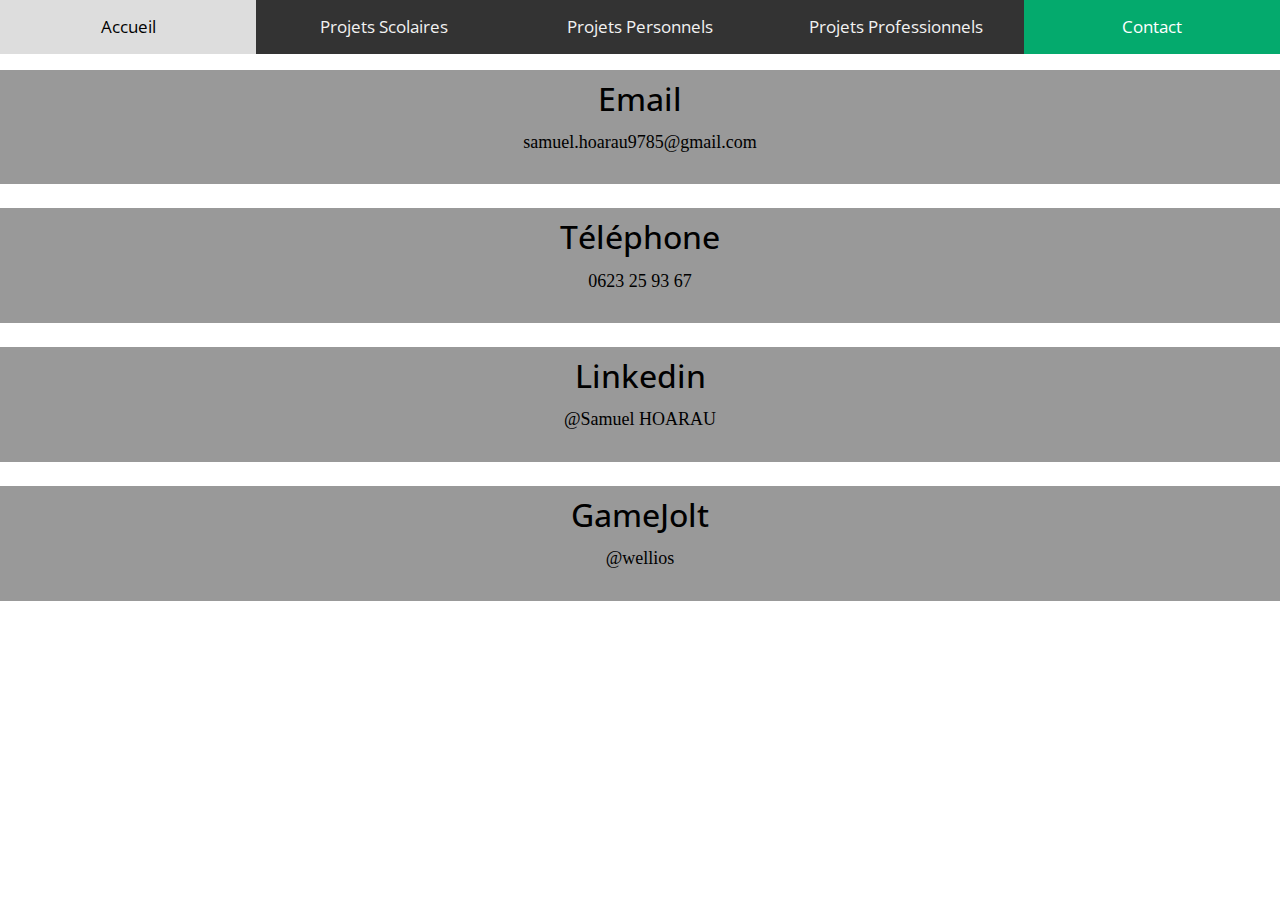
==== contact.html @ 0208bb92 "WebSite Ready" ====
<!DOCTYPE html>
<html lang="en">
  <head>
    <meta charset="UTF-8" />
    <meta name="viewport" content="width=device-width, initial-scale=1.0" />
    <meta http-equiv="X-UA-Compatible" content="ie=edge" />
    <link rel="stylesheet" href="https://fonts.googleapis.com/css?family=Open+Sans:400,600" />
    <link rel="stylesheet" href="css/all.min.css" />
    <link rel="stylesheet" href="css/bootstrap.min.css" />
    <link rel="stylesheet" href="css/templatemo-style.css" />
	<link rel="stylesheet" href="css/my_css.css" />
    <title>Contact</title>
    
<!--
Mini Profile Template
https://templatemo.com/tm-530-mini-profile
-->
  </head>
  <body>
	<div class="topnav">
	  <a href="index.html">Accueil</a>
	  <a href="projet_scolaire.html">Projets Scolaires</a>
	  <a href="projet_personnel.html">Projets Personnels</a>
	  <a href="projet_professionnel.html">Projets Professionnels</a>
	  <a class="active" href="contact.html">Contact</a>
	</div>
	
	<div class="row-project">
		<div class="content">
		  <h2>Email</h2>
		  <p>samuel.hoarau9785@gmail.com</p>
		</div>
	</div>
	<div class="row-project">
		<div class="content">
		  <h2>Téléphone</h2>
		  <p>0623 25 93 67</p>
		</div>
	</div>
	<div class="row-project">
		<div class="content">
		  <a href="https://www.linkedin.com/in/samuel-hoarau-b148a11b6/">
		    <h2>Linkedin</h2>
		    <p>@Samuel HOARAU</p>
		  </a>
		</div>
	</div>
	<div class="row-project">
		<div class="content">
		  <a href="https://gamejolt.com/@wellios">
		    <h2>GameJolt</h2>
		    <p>@wellios</p>
		  </a>
		</div>
	</div>
  </body>
</html>
---- css/all.min.css ----
.fa,.fab,.fal,.far,.fas{-moz-osx-font-smoothing:grayscale;-webkit-font-smoothing:antialiased;display:inline-block;font-style:normal;font-variant:normal;text-rendering:auto;line-height:1}.fa-lg{font-size:1.33333em;line-height:.75em;vertical-align:-.0667em}.fa-xs{font-size:.75em}.fa-sm{font-size:.875em}.fa-1x{font-size:1em}.fa-2x{font-size:2em}.fa-3x{font-size:3em}.fa-4x{font-size:4em}.fa-5x{font-size:5em}.fa-6x{font-size:6em}.fa-7x{font-size:7em}.fa-8x{font-size:8em}.fa-9x{font-size:9em}.fa-10x{font-size:10em}.fa-fw{text-align:center;width:1.25em}.fa-ul{list-style-type:none;margin-left:2.5em;padding-left:0}.fa-ul>li{position:relative}.fa-li{left:-2em;position:absolute;text-align:center;width:2em;line-height:inherit}.fa-border{border:.08em solid #eee;border-radius:.1em;padding:.2em .25em .15em}.fa-pull-left{float:left}.fa-pull-right{float:right}.fa.fa-pull-left,.fab.fa-pull-left,.fal.fa-pull-left,.far.fa-pull-left,.fas.fa-pull-left{margin-right:.3em}.fa.fa-pull-right,.fab.fa-pull-right,.fal.fa-pull-right,.far.fa-pull-right,.fas.fa-pull-right{margin-left:.3em}.fa-spin{animation:fa-spin 2s infinite linear}.fa-pulse{animation:fa-spin 1s infinite steps(8)}@keyframes fa-spin{0%{transform:rotate(0deg)}to{transform:rotate(1turn)}}.fa-rotate-90{-ms-filter:"progid:DXImageTransform.Microsoft.BasicImage(rotation=1)";transform:rotate(90deg)}.fa-rotate-180{-ms-filter:"progid:DXImageTransform.Microsoft.BasicImage(rotation=2)";transform:rotate(180deg)}.fa-rotate-270{-ms-filter:"progid:DXImageTransform.Microsoft.BasicImage(rotation=3)";transform:rotate(270deg)}.fa-flip-horizontal{-ms-filter:"progid:DXImageTransform.Microsoft.BasicImage(rotation=0, mirror=1)";transform:scaleX(-1)}.fa-flip-vertical{transform:scaleY(-1)}.fa-flip-both,.fa-flip-horizontal.fa-flip-vertical,.fa-flip-vertical{-ms-filter:"progid:DXImageTransform.Microsoft.BasicImage(rotation=2, mirror=1)"}.fa-flip-both,.fa-flip-horizontal.fa-flip-vertical{transform:scale(-1)}:root .fa-flip-both,:root .fa-flip-horizontal,:root .fa-flip-vertical,:root .fa-rotate-90,:root .fa-rotate-180,:root .fa-rotate-270{filter:none}.fa-stack{display:inline-block;height:2em;line-height:2em;position:relative;vertical-align:middle;width:2.5em}.fa-stack-1x,.fa-stack-2x{left:0;position:absolute;text-align:center;width:100%}.fa-stack-1x{line-height:inherit}.fa-stack-2x{font-size:2em}.fa-inverse{color:#fff}.fa-500px:before{content:"\f26e"}.fa-accessible-icon:before{content:"\f368"}.fa-accusoft:before{content:"\f369"}.fa-acquisitions-incorporated:before{content:"\f6af"}.fa-ad:before{content:"\f641"}.fa-address-book:before{content:"\f2b9"}.fa-address-card:before{content: "\f2bb";}.fa-adjust:before{content:"\f042"}.fa-adn:before{content:"\f170"}.fa-adobe:before{content:"\f778"}.fa-adversal:before{content:"\f36a"}.fa-affiliatetheme:before{content:"\f36b"}.fa-air-freshener:before{content:"\f5d0"}.fa-algolia:before{content:"\f36c"}.fa-align-center:before{content:"\f037"}.fa-align-justify:before{content:"\f039"}.fa-align-left:before{content:"\f036"}.fa-align-right:before{content:"\f038"}.fa-alipay:before{content:"\f642"}.fa-allergies:before{content:"\f461"}.fa-amazon:before{content:"\f270"}.fa-amazon-pay:before{content:"\f42c"}.fa-ambulance:before{content:"\f0f9"}.fa-american-sign-language-interpreting:before{content:"\f2a3"}.fa-amilia:before{content:"\f36d"}.fa-anchor:before{content:"\f13d"}.fa-android:before{content:"\f17b"}.fa-angellist:before{content:"\f209"}.fa-angle-double-down:before{content:"\f103"}.fa-angle-double-left:before{content:"\f100"}.fa-angle-double-right:before{content:"\f101"}.fa-angle-double-up:before{content:"\f102"}.fa-angle-down:before{content:"\f107"}.fa-angle-left:before{content:"\f104"}.fa-angle-right:before{content:"\f105"}.fa-angle-up:before{content:"\f106"}.fa-angry:before{content:"\f556"}.fa-angrycreative:before{content:"\f36e"}.fa-angular:before{content:"\f420"}.fa-ankh:before{content:"\f644"}.fa-app-store:before{content:"\f36f"}.fa-app-store-ios:before{content:"\f370"}.fa-apper:before{content:"\f371"}.fa-apple:before{content:"\f179"}.fa-apple-alt:before{content:"\f5d1"}.fa-apple-pay:before{content:"\f415"}.fa-archive:before{content:"\f187"}.fa-archway:before{content:"\f557"}.fa-arrow-alt-circle-down:before{content:"\f358"}.fa-arrow-alt-circle-left:before{content:"\f359"}.fa-arrow-alt-circle-right:before{content:"\f35a"}.fa-arrow-alt-circle-up:before{content:"\f35b"}.fa-arrow-circle-down:before{content:"\f0ab"}.fa-arrow-circle-left:before{content:"\f0a8"}.fa-arrow-circle-right:before{content:"\f0a9"}.fa-arrow-circle-up:before{content:"\f0aa"}.fa-arrow-down:before{content:"\f063"}.fa-arrow-left:before{content:"\f060"}.fa-arrow-right:before{content:"\f061"}.fa-arrow-up:before{content:"\f062"}.fa-arrows-alt:before{content:"\f0b2"}.fa-arrows-alt-h:before{content:"\f337"}.fa-arrows-alt-v:before{content:"\f338"}.fa-artstation:before{content:"\f77a"}.fa-assistive-listening-systems:before{content:"\f2a2"}.fa-asterisk:before{content:"\f069"}.fa-asymmetrik:before{content:"\f372"}.fa-at:before{content:"\f1fa"}.fa-atlas:before{content:"\f558"}.fa-atlassian:before{content:"\f77b"}.fa-atom:before{content:"\f5d2"}.fa-audible:before{content:"\f373"}.fa-audio-description:before{content:"\f29e"}.fa-autoprefixer:before{content:"\f41c"}.fa-avianex:before{content:"\f374"}.fa-aviato:before{content:"\f421"}.fa-award:before{content:"\f559"}.fa-aws:before{content:"\f375"}.fa-baby:before{content:"\f77c"}.fa-baby-carriage:before{content:"\f77d"}.fa-backspace:before{content:"\f55a"}.fa-backward:before{content:"\f04a"}.fa-bacon:before{content:"\f7e5"}.fa-balance-scale:before{content:"\f24e"}.fa-ban:before{content:"\f05e"}.fa-band-aid:before{content:"\f462"}.fa-bandcamp:before{content:"\f2d5"}.fa-barcode:before{content:"\f02a"}.fa-bars:before{content:"\f0c9"}.fa-baseball-ball:before{content:"\f433"}.fa-basketball-ball:before{content:"\f434"}.fa-bath:before{content:"\f2cd"}.fa-battery-empty:before{content:"\f244"}.fa-battery-full:before{content:"\f240"}.fa-battery-half:before{content:"\f242"}.fa-battery-quarter:before{content:"\f243"}.fa-battery-three-quarters:before{content:"\f241"}.fa-bed:before{content:"\f236"}.fa-beer:before{content:"\f0fc"}.fa-behance:before{content:"\f1b4"}.fa-behance-square:before{content:"\f1b5"}.fa-bell:before{content:"\f0f3"}.fa-bell-slash:before{content:"\f1f6"}.fa-bezier-curve:before{content:"\f55b"}.fa-bible:before{content:"\f647"}.fa-bicycle:before{content:"\f206"}.fa-bimobject:before{content:"\f378"}.fa-binoculars:before{content:"\f1e5"}.fa-biohazard:before{content:"\f780"}.fa-birthday-cake:before{content:"\f1fd"}.fa-bitbucket:before{content:"\f171"}.fa-bitcoin:before{content:"\f379"}.fa-bity:before{content:"\f37a"}.fa-black-tie:before{content:"\f27e"}.fa-blackberry:before{content:"\f37b"}.fa-blender:before{content:"\f517"}.fa-blender-phone:before{content:"\f6b6"}.fa-blind:before{content:"\f29d"}.fa-blog:before{content:"\f781"}.fa-blogger:before{content:"\f37c"}.fa-blogger-b:before{content:"\f37d"}.fa-bluetooth:before{content:"\f293"}.fa-bluetooth-b:before{content:"\f294"}.fa-bold:before{content:"\f032"}.fa-bolt:before{content:"\f0e7"}.fa-bomb:before{content:"\f1e2"}.fa-bone:before{content:"\f5d7"}.fa-bong:before{content:"\f55c"}.fa-book:before{content:"\f02d"}.fa-book-dead:before{content:"\f6b7"}.fa-book-medical:before{content:"\f7e6"}.fa-book-open:before{content:"\f518"}.fa-book-reader:before{content:"\f5da"}.fa-bookmark:before{content:"\f02e"}.fa-bowling-ball:before{content:"\f436"}.fa-box:before{content:"\f466"}.fa-box-open:before{content:"\f49e"}.fa-boxes:before{content:"\f468"}.fa-braille:before{content:"\f2a1"}.fa-brain:before{content:"\f5dc"}.fa-bread-slice:before{content:"\f7ec"}.fa-briefcase:before{content:"\f0b1"}.fa-briefcase-medical:before{content:"\f469"}.fa-broadcast-tower:before{content:"\f519"}.fa-broom:before{content:"\f51a"}.fa-brush:before{content:"\f55d"}.fa-btc:before{content:"\f15a"}.fa-bug:before{content:"\f188"}.fa-building:before{content:"\f1ad"}.fa-bullhorn:before{content:"\f0a1"}.fa-bullseye:before{content:"\f140"}.fa-burn:before{content:"\f46a"}.fa-buromobelexperte:before{content:"\f37f"}.fa-bus:before{content:"\f207"}.fa-bus-alt:before{content:"\f55e"}.fa-business-time:before{content:"\f64a"}.fa-buysellads:before{content:"\f20d"}.fa-calculator:before{content:"\f1ec"}.fa-calendar:before{content:"\f133"}.fa-calendar-alt:before{content:"\f073"}.fa-calendar-check:before{content:"\f274"}.fa-calendar-day:before{content:"\f783"}.fa-calendar-minus:before{content:"\f272"}.fa-calendar-plus:before{content:"\f271"}.fa-calendar-times:before{content:"\f273"}.fa-calendar-week:before{content:"\f784"}.fa-camera:before{content:"\f030"}.fa-camera-retro:before{content:"\f083"}.fa-campground:before{content:"\f6bb"}.fa-canadian-maple-leaf:before{content:"\f785"}.fa-candy-cane:before{content:"\f786"}.fa-cannabis:before{content:"\f55f"}.fa-capsules:before{content:"\f46b"}.fa-car:before{content:"\f1b9"}.fa-car-alt:before{content:"\f5de"}.fa-car-battery:before{content:"\f5df"}.fa-car-crash:before{content:"\f5e1"}.fa-car-side:before{content:"\f5e4"}.fa-caret-down:before{content:"\f0d7"}.fa-caret-left:before{content:"\f0d9"}.fa-caret-right:before{content:"\f0da"}.fa-caret-square-down:before{content:"\f150"}.fa-caret-square-left:before{content:"\f191"}.fa-caret-square-right:before{content:"\f152"}.fa-caret-square-up:before{content:"\f151"}.fa-caret-up:before{content:"\f0d8"}.fa-carrot:before{content:"\f787"}.fa-cart-arrow-down:before{content:"\f218"}.fa-cart-plus:before{content:"\f217"}.fa-cash-register:before{content:"\f788"}.fa-cat:before{content:"\f6be"}.fa-cc-amazon-pay:before{content:"\f42d"}.fa-cc-amex:before{content:"\f1f3"}.fa-cc-apple-pay:before{content:"\f416"}.fa-cc-diners-club:before{content:"\f24c"}.fa-cc-discover:before{content:"\f1f2"}.fa-cc-jcb:before{content:"\f24b"}.fa-cc-mastercard:before{content:"\f1f1"}.fa-cc-paypal:before{content:"\f1f4"}.fa-cc-stripe:before{content:"\f1f5"}.fa-cc-visa:before{content:"\f1f0"}.fa-centercode:before{content:"\f380"}.fa-centos:before{content:"\f789"}.fa-certificate:before{content:"\f0a3"}.fa-chair:before{content:"\f6c0"}.fa-chalkboard:before{content:"\f51b"}.fa-chalkboard-teacher:before{content:"\f51c"}.fa-charging-station:before{content:"\f5e7"}.fa-chart-area:before{content:"\f1fe"}.fa-chart-bar:before{content:"\f080"}.fa-chart-line:before{content:"\f201"}.fa-chart-pie:before{content:"\f200"}.fa-check:before{content:"\f00c"}.fa-check-circle:before{content:"\f058"}.fa-check-double:before{content:"\f560"}.fa-check-square:before{content:"\f14a"}.fa-cheese:before{content:"\f7ef"}.fa-chess:before{content:"\f439"}.fa-chess-bishop:before{content:"\f43a"}.fa-chess-board:before{content:"\f43c"}.fa-chess-king:before{content:"\f43f"}.fa-chess-knight:before{content:"\f441"}.fa-chess-pawn:before{content:"\f443"}.fa-chess-queen:before{content:"\f445"}.fa-chess-rook:before{content:"\f447"}.fa-chevron-circle-down:before{content:"\f13a"}.fa-chevron-circle-left:before{content:"\f137"}.fa-chevron-circle-right:before{content:"\f138"}.fa-chevron-circle-up:before{content:"\f139"}.fa-chevron-down:before{content:"\f078"}.fa-chevron-left:before{content:"\f053"}.fa-chevron-right:before{content:"\f054"}.fa-chevron-up:before{content:"\f077"}.fa-child:before{content:"\f1ae"}.fa-chrome:before{content:"\f268"}.fa-church:before{content:"\f51d"}.fa-circle:before{content:"\f111"}.fa-circle-notch:before{content:"\f1ce"}.fa-city:before{content:"\f64f"}.fa-clinic-medical:before{content:"\f7f2"}.fa-clipboard:before{content:"\f328"}.fa-clipboard-check:before{content:"\f46c"}.fa-clipboard-list:before{content:"\f46d"}.fa-clock:before{content:"\f017"}.fa-clone:before{content:"\f24d"}.fa-closed-captioning:before{content:"\f20a"}.fa-cloud:before{content:"\f0c2"}.fa-cloud-download-alt:before{content:"\f381"}.fa-cloud-meatball:before{content:"\f73b"}.fa-cloud-moon:before{content:"\f6c3"}.fa-cloud-moon-rain:before{content:"\f73c"}.fa-cloud-rain:before{content:"\f73d"}.fa-cloud-showers-heavy:before{content:"\f740"}.fa-cloud-sun:before{content:"\f6c4"}.fa-cloud-sun-rain:before{content:"\f743"}.fa-cloud-upload-alt:before{content:"\f382"}.fa-cloudscale:before{content:"\f383"}.fa-cloudsmith:before{content:"\f384"}.fa-cloudversify:before{content:"\f385"}.fa-cocktail:before{content:"\f561"}.fa-code:before{content:"\f121"}.fa-code-branch:before{content:"\f126"}.fa-codepen:before{content:"\f1cb"}.fa-codiepie:before{content:"\f284"}.fa-coffee:before{content:"\f0f4"}.fa-cog:before{content:"\f013"}.fa-cogs:before{content:"\f085"}.fa-coins:before{content:"\f51e"}.fa-columns:before{content:"\f0db"}.fa-comment:before{content:"\f075"}.fa-comment-alt:before{content:"\f27a"}.fa-comment-dollar:before{content:"\f651"}.fa-comment-dots:before{content:"\f4ad"}.fa-comment-medical:before{content:"\f7f5"}.fa-comment-slash:before{content:"\f4b3"}.fa-comments:before{content:"\f086"}.fa-comments-dollar:before{content:"\f653"}.fa-compact-disc:before{content:"\f51f"}.fa-compass:before{content:"\f14e"}.fa-compress:before{content:"\f066"}.fa-compress-arrows-alt:before{content:"\f78c"}.fa-concierge-bell:before{content:"\f562"}.fa-confluence:before{content:"\f78d"}.fa-connectdevelop:before{content:"\f20e"}.fa-contao:before{content:"\f26d"}.fa-cookie:before{content:"\f563"}.fa-cookie-bite:before{content:"\f564"}.fa-copy:before{content:"\f0c5"}.fa-copyright:before{content:"\f1f9"}.fa-couch:before{content:"\f4b8"}.fa-cpanel:before{content:"\f388"}.fa-creative-commons:before{content:"\f25e"}.fa-creative-commons-by:before{content:"\f4e7"}.fa-creative-commons-nc:before{content:"\f4e8"}.fa-creative-commons-nc-eu:before{content:"\f4e9"}.fa-creative-commons-nc-jp:before{content:"\f4ea"}.fa-creative-commons-nd:before{content:"\f4eb"}.fa-creative-commons-pd:before{content:"\f4ec"}.fa-creative-commons-pd-alt:before{content:"\f4ed"}.fa-creative-commons-remix:before{content:"\f4ee"}.fa-creative-commons-sa:before{content:"\f4ef"}.fa-creative-commons-sampling:before{content:"\f4f0"}.fa-creative-commons-sampling-plus:before{content:"\f4f1"}.fa-creative-commons-share:before{content:"\f4f2"}.fa-creative-commons-zero:before{content:"\f4f3"}.fa-credit-card:before{content:"\f09d"}.fa-critical-role:before{content:"\f6c9"}.fa-crop:before{content:"\f125"}.fa-crop-alt:before{content:"\f565"}.fa-cross:before{content:"\f654"}.fa-crosshairs:before{content:"\f05b"}.fa-crow:before{content:"\f520"}.fa-crown:before{content:"\f521"}.fa-crutch:before{content:"\f7f7"}.fa-css3:before{content:"\f13c"}.fa-css3-alt:before{content:"\f38b"}.fa-cube:before{content:"\f1b2"}.fa-cubes:before{content:"\f1b3"}.fa-cut:before{content:"\f0c4"}.fa-cuttlefish:before{content:"\f38c"}.fa-d-and-d:before{content:"\f38d"}.fa-d-and-d-beyond:before{content:"\f6ca"}.fa-dashcube:before{content:"\f210"}.fa-database:before{content:"\f1c0"}.fa-deaf:before{content:"\f2a4"}.fa-delicious:before{content:"\f1a5"}.fa-democrat:before{content:"\f747"}.fa-deploydog:before{content:"\f38e"}.fa-deskpro:before{content:"\f38f"}.fa-desktop:before{content:"\f108"}.fa-dev:before{content:"\f6cc"}.fa-deviantart:before{content:"\f1bd"}.fa-dharmachakra:before{content:"\f655"}.fa-dhl:before{content:"\f790"}.fa-diagnoses:before{content:"\f470"}.fa-diaspora:before{content:"\f791"}.fa-dice:before{content:"\f522"}.fa-dice-d20:before{content:"\f6cf"}.fa-dice-d6:before{content:"\f6d1"}.fa-dice-five:before{content:"\f523"}.fa-dice-four:before{content:"\f524"}.fa-dice-one:before{content:"\f525"}.fa-dice-six:before{content:"\f526"}.fa-dice-three:before{content:"\f527"}.fa-dice-two:before{content:"\f528"}.fa-digg:before{content:"\f1a6"}.fa-digital-ocean:before{content:"\f391"}.fa-digital-tachograph:before{content:"\f566"}.fa-directions:before{content:"\f5eb"}.fa-discord:before{content:"\f392"}.fa-discourse:before{content:"\f393"}.fa-divide:before{content:"\f529"}.fa-dizzy:before{content:"\f567"}.fa-dna:before{content:"\f471"}.fa-dochub:before{content:"\f394"}.fa-docker:before{content:"\f395"}.fa-dog:before{content:"\f6d3"}.fa-dollar-sign:before{content:"\f155"}.fa-dolly:before{content:"\f472"}.fa-dolly-flatbed:before{content:"\f474"}.fa-donate:before{content:"\f4b9"}.fa-door-closed:before{content:"\f52a"}.fa-door-open:before{content:"\f52b"}.fa-dot-circle:before{content:"\f192"}.fa-dove:before{content:"\f4ba"}.fa-download:before{content:"\f019"}.fa-draft2digital:before{content:"\f396"}.fa-drafting-compass:before{content:"\f568"}.fa-dragon:before{content:"\f6d5"}.fa-draw-polygon:before{content:"\f5ee"}.fa-dribbble:before{content:"\f17d"}.fa-dribbble-square:before{content:"\f397"}.fa-dropbox:before{content:"\f16b"}.fa-drum:before{content:"\f569"}.fa-drum-steelpan:before{content:"\f56a"}.fa-drumstick-bite:before{content:"\f6d7"}.fa-drupal:before{content:"\f1a9"}.fa-dumbbell:before{content:"\f44b"}.fa-dumpster:before{content:"\f793"}.fa-dumpster-fire:before{content:"\f794"}.fa-dungeon:before{content:"\f6d9"}.fa-dyalog:before{content:"\f399"}.fa-earlybirds:before{content:"\f39a"}.fa-ebay:before{content:"\f4f4"}.fa-edge:before{content:"\f282"}.fa-edit:before{content:"\f044"}.fa-egg:before{content:"\f7fb"}.fa-eject:before{content:"\f052"}.fa-elementor:before{content:"\f430"}.fa-ellipsis-h:before{content:"\f141"}.fa-ellipsis-v:before{content:"\f142"}.fa-ello:before{content:"\f5f1"}.fa-ember:before{content:"\f423"}.fa-empire:before{content:"\f1d1"}.fa-envelope:before{content:"\f0e0"}.fa-envelope-open:before{content:"\f2b6"}.fa-envelope-open-text:before{content:"\f658"}.fa-envelope-square:before{content:"\f199"}.fa-envira:before{content:"\f299"}.fa-equals:before{content:"\f52c"}.fa-eraser:before{content:"\f12d"}.fa-erlang:before{content:"\f39d"}.fa-ethereum:before{content:"\f42e"}.fa-ethernet:before{content:"\f796"}.fa-etsy:before{content:"\f2d7"}.fa-euro-sign:before{content:"\f153"}.fa-exchange-alt:before{content:"\f362"}.fa-exclamation:before{content:"\f12a"}.fa-exclamation-circle:before{content:"\f06a"}.fa-exclamation-triangle:before{content:"\f071"}.fa-expand:before{content:"\f065"}.fa-expand-arrows-alt:before{content:"\f31e"}.fa-expeditedssl:before{content:"\f23e"}.fa-external-link-alt:before{content:"\f35d"}.fa-external-link-square-alt:before{content:"\f360"}.fa-eye:before{content:"\f06e"}.fa-eye-dropper:before{content:"\f1fb"}.fa-eye-slash:before{content:"\f070"}.fa-facebook:before{content:"\f09a"}.fa-facebook-f:before{content:"\f39e"}.fa-facebook-messenger:before{content:"\f39f"}.fa-facebook-square:before{content:"\f082"}.fa-fantasy-flight-games:before{content:"\f6dc"}.fa-fast-backward:before{content:"\f049"}.fa-fast-forward:before{content:"\f050"}.fa-fax:before{content:"\f1ac"}.fa-feather:before{content:"\f52d"}.fa-feather-alt:before{content:"\f56b"}.fa-fedex:before{content:"\f797"}.fa-fedora:before{content:"\f798"}.fa-female:before{content:"\f182"}.fa-fighter-jet:before{content:"\f0fb"}.fa-figma:before{content:"\f799"}.fa-file:before{content:"\f15b"}.fa-file-alt:before{content:"\f15c"}.fa-file-archive:before{content:"\f1c6"}.fa-file-audio:before{content:"\f1c7"}.fa-file-code:before{content:"\f1c9"}.fa-file-contract:before{content:"\f56c"}.fa-file-csv:before{content:"\f6dd"}.fa-file-download:before{content:"\f56d"}.fa-file-excel:before{content:"\f1c3"}.fa-file-export:before{content:"\f56e"}.fa-file-image:before{content:"\f1c5"}.fa-file-import:before{content:"\f56f"}.fa-file-invoice:before{content:"\f570"}.fa-file-invoice-dollar:before{content:"\f571"}.fa-file-medical:before{content:"\f477"}.fa-file-medical-alt:before{content:"\f478"}.fa-file-pdf:before{content:"\f1c1"}.fa-file-powerpoint:before{content:"\f1c4"}.fa-file-prescription:before{content:"\f572"}.fa-file-signature:before{content:"\f573"}.fa-file-upload:before{content:"\f574"}.fa-file-video:before{content:"\f1c8"}.fa-file-word:before{content:"\f1c2"}.fa-fill:before{content:"\f575"}.fa-fill-drip:before{content:"\f576"}.fa-film:before{content:"\f008"}.fa-filter:before{content:"\f0b0"}.fa-fingerprint:before{content:"\f577"}.fa-fire:before{content:"\f06d"}.fa-fire-alt:before{content:"\f7e4"}.fa-fire-extinguisher:before{content:"\f134"}.fa-firefox:before{content:"\f269"}.fa-first-aid:before{content:"\f479"}.fa-first-order:before{content:"\f2b0"}.fa-first-order-alt:before{content:"\f50a"}.fa-firstdraft:before{content:"\f3a1"}.fa-fish:before{content:"\f578"}.fa-fist-raised:before{content:"\f6de"}.fa-flag:before{content:"\f024"}.fa-flag-checkered:before{content:"\f11e"}.fa-flag-usa:before{content:"\f74d"}.fa-flask:before{content:"\f0c3"}.fa-flickr:before{content:"\f16e"}.fa-flipboard:before{content:"\f44d"}.fa-flushed:before{content:"\f579"}.fa-fly:before{content:"\f417"}.fa-folder:before{content:"\f07b"}.fa-folder-minus:before{content:"\f65d"}.fa-folder-open:before{content:"\f07c"}.fa-folder-plus:before{content:"\f65e"}.fa-font:before{content:"\f031"}.fa-font-awesome:before{content:"\f2b4"}.fa-font-awesome-alt:before{content:"\f35c"}.fa-font-awesome-flag:before{content:"\f425"}.fa-font-awesome-logo-full:before{content:"\f4e6"}.fa-fonticons:before{content:"\f280"}.fa-fonticons-fi:before{content:"\f3a2"}.fa-football-ball:before{content:"\f44e"}.fa-fort-awesome:before{content:"\f286"}.fa-fort-awesome-alt:before{content:"\f3a3"}.fa-forumbee:before{content:"\f211"}.fa-forward:before{content:"\f04e"}.fa-foursquare:before{content:"\f180"}.fa-free-code-camp:before{content:"\f2c5"}.fa-freebsd:before{content:"\f3a4"}.fa-frog:before{content:"\f52e"}.fa-frown:before{content:"\f119"}.fa-frown-open:before{content:"\f57a"}.fa-fulcrum:before{content:"\f50b"}.fa-funnel-dollar:before{content:"\f662"}.fa-futbol:before{content:"\f1e3"}.fa-galactic-republic:before{content:"\f50c"}.fa-galactic-senate:before{content:"\f50d"}.fa-gamepad:before{content:"\f11b"}.fa-gas-pump:before{content:"\f52f"}.fa-gavel:before{content:"\f0e3"}.fa-gem:before{content:"\f3a5"}.fa-genderless:before{content:"\f22d"}.fa-get-pocket:before{content:"\f265"}.fa-gg:before{content:"\f260"}.fa-gg-circle:before{content:"\f261"}.fa-ghost:before{content:"\f6e2"}.fa-gift:before{content:"\f06b"}.fa-gifts:before{content:"\f79c"}.fa-git:before{content:"\f1d3"}.fa-git-square:before{content:"\f1d2"}.fa-github:before{content:"\f09b"}.fa-github-alt:before{content:"\f113"}.fa-github-square:before{content:"\f092"}.fa-gitkraken:before{content:"\f3a6"}.fa-gitlab:before{content:"\f296"}.fa-gitter:before{content:"\f426"}.fa-glass-cheers:before{content:"\f79f"}.fa-glass-martini:before{content:"\f000"}.fa-glass-martini-alt:before{content:"\f57b"}.fa-glass-whiskey:before{content:"\f7a0"}.fa-glasses:before{content:"\f530"}.fa-glide:before{content:"\f2a5"}.fa-glide-g:before{content:"\f2a6"}.fa-globe:before{content:"\f0ac"}.fa-globe-africa:before{content:"\f57c"}.fa-globe-americas:before{content:"\f57d"}.fa-globe-asia:before{content:"\f57e"}.fa-globe-europe:before{content:"\f7a2"}.fa-gofore:before{content:"\f3a7"}.fa-golf-ball:before{content:"\f450"}.fa-goodreads:before{content:"\f3a8"}.fa-goodreads-g:before{content:"\f3a9"}.fa-google:before{content:"\f1a0"}.fa-google-drive:before{content:"\f3aa"}.fa-google-play:before{content:"\f3ab"}.fa-google-plus:before{content:"\f2b3"}.fa-google-plus-g:before{content:"\f0d5"}.fa-google-plus-square:before{content:"\f0d4"}.fa-google-wallet:before{content:"\f1ee"}.fa-gopuram:before{content:"\f664"}.fa-graduation-cap:before{content:"\f19d"}.fa-gratipay:before{content:"\f184"}.fa-grav:before{content:"\f2d6"}.fa-greater-than:before{content:"\f531"}.fa-greater-than-equal:before{content:"\f532"}.fa-grimace:before{content:"\f57f"}.fa-grin:before{content:"\f580"}.fa-grin-alt:before{content:"\f581"}.fa-grin-beam:before{content:"\f582"}.fa-grin-beam-sweat:before{content:"\f583"}.fa-grin-hearts:before{content:"\f584"}.fa-grin-squint:before{content:"\f585"}.fa-grin-squint-tears:before{content:"\f586"}.fa-grin-stars:before{content:"\f587"}.fa-grin-tears:before{content:"\f588"}.fa-grin-tongue:before{content:"\f589"}.fa-grin-tongue-squint:before{content:"\f58a"}.fa-grin-tongue-wink:before{content:"\f58b"}.fa-grin-wink:before{content:"\f58c"}.fa-grip-horizontal:before{content:"\f58d"}.fa-grip-lines:before{content:"\f7a4"}.fa-grip-lines-vertical:before{content:"\f7a5"}.fa-grip-vertical:before{content:"\f58e"}.fa-gripfire:before{content:"\f3ac"}.fa-grunt:before{content:"\f3ad"}.fa-guitar:before{content:"\f7a6"}.fa-gulp:before{content:"\f3ae"}.fa-h-square:before{content:"\f0fd"}.fa-hacker-news:before{content:"\f1d4"}.fa-hacker-news-square:before{content:"\f3af"}.fa-hackerrank:before{content:"\f5f7"}.fa-hamburger:before{content:"\f805"}.fa-hammer:before{content:"\f6e3"}.fa-hamsa:before{content:"\f665"}.fa-hand-holding:before{content:"\f4bd"}.fa-hand-holding-heart:before{content:"\f4be"}.fa-hand-holding-usd:before{content:"\f4c0"}.fa-hand-lizard:before{content:"\f258"}.fa-hand-middle-finger:before{content:"\f806"}.fa-hand-paper:before{content:"\f256"}.fa-hand-peace:before{content:"\f25b"}.fa-hand-point-down:before{content:"\f0a7"}.fa-hand-point-left:before{content:"\f0a5"}.fa-hand-point-right:before{content:"\f0a4"}.fa-hand-point-up:before{content:"\f0a6"}.fa-hand-pointer:before{content:"\f25a"}.fa-hand-rock:before{content:"\f255"}.fa-hand-scissors:before{content:"\f257"}.fa-hand-spock:before{content:"\f259"}.fa-hands:before{content:"\f4c2"}.fa-hands-helping:before{content:"\f4c4"}.fa-handshake:before{content:"\f2b5"}.fa-hanukiah:before{content:"\f6e6"}.fa-hard-hat:before{content:"\f807"}.fa-hashtag:before{content:"\f292"}.fa-hat-wizard:before{content:"\f6e8"}.fa-haykal:before{content:"\f666"}.fa-hdd:before{content:"\f0a0"}.fa-heading:before{content:"\f1dc"}.fa-headphones:before{content:"\f025"}.fa-headphones-alt:before{content:"\f58f"}.fa-headset:before{content:"\f590"}.fa-heart:before{content:"\f004"}.fa-heart-broken:before{content:"\f7a9"}.fa-heartbeat:before{content:"\f21e"}.fa-helicopter:before{content:"\f533"}.fa-highlighter:before{content:"\f591"}.fa-hiking:before{content:"\f6ec"}.fa-hippo:before{content:"\f6ed"}.fa-hips:before{content:"\f452"}.fa-hire-a-helper:before{content:"\f3b0"}.fa-history:before{content:"\f1da"}.fa-hockey-puck:before{content:"\f453"}.fa-holly-berry:before{content:"\f7aa"}.fa-home:before{content:"\f015"}.fa-hooli:before{content:"\f427"}.fa-hornbill:before{content:"\f592"}.fa-horse:before{content:"\f6f0"}.fa-horse-head:before{content:"\f7ab"}.fa-hospital:before{content:"\f0f8"}.fa-hospital-alt:before{content:"\f47d"}.fa-hospital-symbol:before{content:"\f47e"}.fa-hot-tub:before{content:"\f593"}.fa-hotdog:before{content:"\f80f"}.fa-hotel:before{content:"\f594"}.fa-hotjar:before{content:"\f3b1"}.fa-hourglass:before{content:"\f254"}.fa-hourglass-end:before{content:"\f253"}.fa-hourglass-half:before{content:"\f252"}.fa-hourglass-start:before{content:"\f251"}.fa-house-damage:before{content:"\f6f1"}.fa-houzz:before{content:"\f27c"}.fa-hryvnia:before{content:"\f6f2"}.fa-html5:before{content:"\f13b"}.fa-hubspot:before{content:"\f3b2"}.fa-i-cursor:before{content:"\f246"}.fa-ice-cream:before{content:"\f810"}.fa-icicles:before{content:"\f7ad"}.fa-id-badge:before{content:"\f2c1"}.fa-id-card:before{content:"\f2c2"}.fa-id-card-alt:before{content:"\f47f"}.fa-igloo:before{content:"\f7ae"}.fa-image:before{content:"\f03e"}.fa-images:before{content:"\f302"}.fa-imdb:before{content:"\f2d8"}.fa-inbox:before{content:"\f01c"}.fa-indent:before{content:"\f03c"}.fa-industry:before{content:"\f275"}.fa-infinity:before{content:"\f534"}.fa-info:before{content:"\f129"}.fa-info-circle:before{content:"\f05a"}.fa-instagram:before{content:"\f16d"}.fa-intercom:before{content:"\f7af"}.fa-internet-explorer:before{content:"\f26b"}.fa-invision:before{content:"\f7b0"}.fa-ioxhost:before{content:"\f208"}.fa-italic:before{content:"\f033"}.fa-itunes:before{content:"\f3b4"}.fa-itunes-note:before{content:"\f3b5"}.fa-java:before{content:"\f4e4"}.fa-jedi:before{content:"\f669"}.fa-jedi-order:before{content:"\f50e"}.fa-jenkins:before{content:"\f3b6"}.fa-jira:before{content:"\f7b1"}.fa-joget:before{content:"\f3b7"}.fa-joint:before{content:"\f595"}.fa-joomla:before{content:"\f1aa"}.fa-journal-whills:before{content:"\f66a"}.fa-js:before{content:"\f3b8"}.fa-js-square:before{content:"\f3b9"}.fa-jsfiddle:before{content:"\f1cc"}.fa-kaaba:before{content:"\f66b"}.fa-kaggle:before{content:"\f5fa"}.fa-key:before{content:"\f084"}.fa-keybase:before{content:"\f4f5"}.fa-keyboard:before{content:"\f11c"}.fa-keycdn:before{content:"\f3ba"}.fa-khanda:before{content:"\f66d"}.fa-kickstarter:before{content:"\f3bb"}.fa-kickstarter-k:before{content:"\f3bc"}.fa-kiss:before{content:"\f596"}.fa-kiss-beam:before{content:"\f597"}.fa-kiss-wink-heart:before{content:"\f598"}.fa-kiwi-bird:before{content:"\f535"}.fa-korvue:before{content:"\f42f"}.fa-landmark:before{content:"\f66f"}.fa-language:before{content:"\f1ab"}.fa-laptop:before{content:"\f109"}.fa-laptop-code:before{content:"\f5fc"}.fa-laptop-medical:before{content:"\f812"}.fa-laravel:before{content:"\f3bd"}.fa-lastfm:before{content:"\f202"}.fa-lastfm-square:before{content:"\f203"}.fa-laugh:before{content:"\f599"}.fa-laugh-beam:before{content:"\f59a"}.fa-laugh-squint:before{content:"\f59b"}.fa-laugh-wink:before{content:"\f59c"}.fa-layer-group:before{content:"\f5fd"}.fa-leaf:before{content:"\f06c"}.fa-leanpub:before{content:"\f212"}.fa-lemon:before{content:"\f094"}.fa-less:before{content:"\f41d"}.fa-less-than:before{content:"\f536"}.fa-less-than-equal:before{content:"\f537"}.fa-level-down-alt:before{content:"\f3be"}.fa-level-up-alt:before{content:"\f3bf"}.fa-life-ring:before{content:"\f1cd"}.fa-lightbulb:before{content:"\f0eb"}.fa-line:before{content:"\f3c0"}.fa-link:before{content:"\f0c1"}.fa-linkedin:before{content:"\f08c"}.fa-linkedin-in:before{content:"\f0e1"}.fa-linode:before{content:"\f2b8"}.fa-linux:before{content:"\f17c"}.fa-lira-sign:before{content:"\f195"}.fa-list:before{content:"\f03a"}.fa-list-alt:before{content:"\f022"}.fa-list-ol:before{content:"\f0cb"}.fa-list-ul:before{content:"\f0ca"}.fa-location-arrow:before{content:"\f124"}.fa-lock:before{content:"\f023"}.fa-lock-open:before{content:"\f3c1"}.fa-long-arrow-alt-down:before{content:"\f309"}.fa-long-arrow-alt-left:before{content:"\f30a"}.fa-long-arrow-alt-right:before{content:"\f30b"}.fa-long-arrow-alt-up:before{content:"\f30c"}.fa-low-vision:before{content:"\f2a8"}.fa-luggage-cart:before{content:"\f59d"}.fa-lyft:before{content:"\f3c3"}.fa-magento:before{content:"\f3c4"}.fa-magic:before{content:"\f0d0"}.fa-magnet:before{content:"\f076"}.fa-mail-bulk:before{content:"\f674"}.fa-mailchimp:before{content:"\f59e"}.fa-male:before{content:"\f183"}.fa-mandalorian:before{content:"\f50f"}.fa-map:before{content:"\f279"}.fa-map-marked:before{content:"\f59f"}.fa-map-marked-alt:before{content:"\f5a0"}.fa-map-marker:before{content:"\f041"}.fa-map-marker-alt:before{content:"\f3c5"}.fa-map-pin:before{content:"\f276"}.fa-map-signs:before{content:"\f277"}.fa-markdown:before{content:"\f60f"}.fa-marker:before{content:"\f5a1"}.fa-mars:before{content:"\f222"}.fa-mars-double:before{content:"\f227"}.fa-mars-stroke:before{content:"\f229"}.fa-mars-stroke-h:before{content:"\f22b"}.fa-mars-stroke-v:before{content:"\f22a"}.fa-mask:before{content:"\f6fa"}.fa-mastodon:before{content:"\f4f6"}.fa-maxcdn:before{content:"\f136"}.fa-medal:before{content:"\f5a2"}.fa-medapps:before{content:"\f3c6"}.fa-medium:before{content:"\f23a"}.fa-medium-m:before{content:"\f3c7"}.fa-medkit:before{content:"\f0fa"}.fa-medrt:before{content:"\f3c8"}.fa-meetup:before{content:"\f2e0"}.fa-megaport:before{content:"\f5a3"}.fa-meh:before{content:"\f11a"}.fa-meh-blank:before{content:"\f5a4"}.fa-meh-rolling-eyes:before{content:"\f5a5"}.fa-memory:before{content:"\f538"}.fa-mendeley:before{content:"\f7b3"}.fa-menorah:before{content:"\f676"}.fa-mercury:before{content:"\f223"}.fa-meteor:before{content:"\f753"}.fa-microchip:before{content:"\f2db"}.fa-microphone:before{content:"\f130"}.fa-microphone-alt:before{content:"\f3c9"}.fa-microphone-alt-slash:before{content:"\f539"}.fa-microphone-slash:before{content:"\f131"}.fa-microscope:before{content:"\f610"}.fa-microsoft:before{content:"\f3ca"}.fa-minus:before{content:"\f068"}.fa-minus-circle:before{content:"\f056"}.fa-minus-square:before{content:"\f146"}.fa-mitten:before{content:"\f7b5"}.fa-mix:before{content:"\f3cb"}.fa-mixcloud:before{content:"\f289"}.fa-mizuni:before{content:"\f3cc"}.fa-mobile:before{content:"\f10b"}.fa-mobile-alt:before{content:"\f3cd"}.fa-modx:before{content:"\f285"}.fa-monero:before{content:"\f3d0"}.fa-money-bill:before{content:"\f0d6"}.fa-money-bill-alt:before{content:"\f3d1"}.fa-money-bill-wave:before{content:"\f53a"}.fa-money-bill-wave-alt:before{content:"\f53b"}.fa-money-check:before{content:"\f53c"}.fa-money-check-alt:before{content:"\f53d"}.fa-monument:before{content:"\f5a6"}.fa-moon:before{content:"\f186"}.fa-mortar-pestle:before{content:"\f5a7"}.fa-mosque:before{content:"\f678"}.fa-motorcycle:before{content:"\f21c"}.fa-mountain:before{content:"\f6fc"}.fa-mouse-pointer:before{content:"\f245"}.fa-mug-hot:before{content:"\f7b6"}.fa-music:before{content:"\f001"}.fa-napster:before{content:"\f3d2"}.fa-neos:before{content:"\f612"}.fa-network-wired:before{content:"\f6ff"}.fa-neuter:before{content:"\f22c"}.fa-newspaper:before{content:"\f1ea"}.fa-nimblr:before{content:"\f5a8"}.fa-nintendo-switch:before{content:"\f418"}.fa-node:before{content:"\f419"}.fa-node-js:before{content:"\f3d3"}.fa-not-equal:before{content:"\f53e"}.fa-notes-medical:before{content:"\f481"}.fa-npm:before{content:"\f3d4"}.fa-ns8:before{content:"\f3d5"}.fa-nutritionix:before{content:"\f3d6"}.fa-object-group:before{content:"\f247"}.fa-object-ungroup:before{content:"\f248"}.fa-odnoklassniki:before{content:"\f263"}.fa-odnoklassniki-square:before{content:"\f264"}.fa-oil-can:before{content:"\f613"}.fa-old-republic:before{content:"\f510"}.fa-om:before{content:"\f679"}.fa-opencart:before{content:"\f23d"}.fa-openid:before{content:"\f19b"}.fa-opera:before{content:"\f26a"}.fa-optin-monster:before{content:"\f23c"}.fa-osi:before{content:"\f41a"}.fa-otter:before{content:"\f700"}.fa-outdent:before{content:"\f03b"}.fa-page4:before{content:"\f3d7"}.fa-pagelines:before{content:"\f18c"}.fa-pager:before{content:"\f815"}.fa-paint-brush:before{content:"\f1fc"}.fa-paint-roller:before{content:"\f5aa"}.fa-palette:before{content:"\f53f"}.fa-palfed:before{content:"\f3d8"}.fa-pallet:before{content:"\f482"}.fa-paper-plane:before{content:"\f1d8"}.fa-paperclip:before{content:"\f0c6"}.fa-parachute-box:before{content:"\f4cd"}.fa-paragraph:before{content:"\f1dd"}.fa-parking:before{content:"\f540"}.fa-passport:before{content:"\f5ab"}.fa-pastafarianism:before{content:"\f67b"}.fa-paste:before{content:"\f0ea"}.fa-patreon:before{content:"\f3d9"}.fa-pause:before{content:"\f04c"}.fa-pause-circle:before{content:"\f28b"}.fa-paw:before{content:"\f1b0"}.fa-paypal:before{content:"\f1ed"}.fa-peace:before{content:"\f67c"}.fa-pen:before{content:"\f304"}.fa-pen-alt:before{content:"\f305"}.fa-pen-fancy:before{content:"\f5ac"}.fa-pen-nib:before{content:"\f5ad"}.fa-pen-square:before{content:"\f14b"}.fa-pencil-alt:before{content:"\f303"}.fa-pencil-ruler:before{content:"\f5ae"}.fa-penny-arcade:before{content:"\f704"}.fa-people-carry:before{content:"\f4ce"}.fa-pepper-hot:before{content:"\f816"}.fa-percent:before{content:"\f295"}.fa-percentage:before{content:"\f541"}.fa-periscope:before{content:"\f3da"}.fa-person-booth:before{content:"\f756"}.fa-phabricator:before{content:"\f3db"}.fa-phoenix-framework:before{content:"\f3dc"}.fa-phoenix-squadron:before{content:"\f511"}.fa-phone:before{content:"\f095"}.fa-phone-slash:before{content:"\f3dd"}.fa-phone-square:before{content:"\f098"}.fa-phone-volume:before{content:"\f2a0"}.fa-php:before{content:"\f457"}.fa-pied-piper:before{content:"\f2ae"}.fa-pied-piper-alt:before{content:"\f1a8"}.fa-pied-piper-hat:before{content:"\f4e5"}.fa-pied-piper-pp:before{content:"\f1a7"}.fa-piggy-bank:before{content:"\f4d3"}.fa-pills:before{content:"\f484"}.fa-pinterest:before{content:"\f0d2"}.fa-pinterest-p:before{content:"\f231"}.fa-pinterest-square:before{content:"\f0d3"}.fa-pizza-slice:before{content:"\f818"}.fa-place-of-worship:before{content:"\f67f"}.fa-plane:before{content:"\f072"}.fa-plane-arrival:before{content:"\f5af"}.fa-plane-departure:before{content:"\f5b0"}.fa-play:before{content:"\f04b"}.fa-play-circle:before{content:"\f144"}.fa-playstation:before{content:"\f3df"}.fa-plug:before{content:"\f1e6"}.fa-plus:before{content:"\f067"}.fa-plus-circle:before{content:"\f055"}.fa-plus-square:before{content:"\f0fe"}.fa-podcast:before{content:"\f2ce"}.fa-poll:before{content:"\f681"}.fa-poll-h:before{content:"\f682"}.fa-poo:before{content:"\f2fe"}.fa-poo-storm:before{content:"\f75a"}.fa-poop:before{content:"\f619"}.fa-portrait:before{content:"\f3e0"}.fa-pound-sign:before{content:"\f154"}.fa-power-off:before{content:"\f011"}.fa-pray:before{content:"\f683"}.fa-praying-hands:before{content:"\f684"}.fa-prescription:before{content:"\f5b1"}.fa-prescription-bottle:before{content:"\f485"}.fa-prescription-bottle-alt:before{content:"\f486"}.fa-print:before{content:"\f02f"}.fa-procedures:before{content:"\f487"}.fa-product-hunt:before{content:"\f288"}.fa-project-diagram:before{content:"\f542"}.fa-pushed:before{content:"\f3e1"}.fa-puzzle-piece:before{content:"\f12e"}.fa-python:before{content:"\f3e2"}.fa-qq:before{content:"\f1d6"}.fa-qrcode:before{content:"\f029"}.fa-question:before{content:"\f128"}.fa-question-circle:before{content:"\f059"}.fa-quidditch:before{content:"\f458"}.fa-quinscape:before{content:"\f459"}.fa-quora:before{content:"\f2c4"}.fa-quote-left:before{content:"\f10d"}.fa-quote-right:before{content:"\f10e"}.fa-quran:before{content:"\f687"}.fa-r-project:before{content:"\f4f7"}.fa-radiation:before{content:"\f7b9"}.fa-radiation-alt:before{content:"\f7ba"}.fa-rainbow:before{content:"\f75b"}.fa-random:before{content:"\f074"}.fa-raspberry-pi:before{content:"\f7bb"}.fa-ravelry:before{content:"\f2d9"}.fa-react:before{content:"\f41b"}.fa-reacteurope:before{content:"\f75d"}.fa-readme:before{content:"\f4d5"}.fa-rebel:before{content:"\f1d0"}.fa-receipt:before{content:"\f543"}.fa-recycle:before{content:"\f1b8"}.fa-red-river:before{content:"\f3e3"}.fa-reddit:before{content:"\f1a1"}.fa-reddit-alien:before{content:"\f281"}.fa-reddit-square:before{content:"\f1a2"}.fa-redhat:before{content:"\f7bc"}.fa-redo:before{content:"\f01e"}.fa-redo-alt:before{content:"\f2f9"}.fa-registered:before{content:"\f25d"}.fa-renren:before{content:"\f18b"}.fa-reply:before{content:"\f3e5"}.fa-reply-all:before{content:"\f122"}.fa-replyd:before{content:"\f3e6"}.fa-republican:before{content:"\f75e"}.fa-researchgate:before{content:"\f4f8"}.fa-resolving:before{content:"\f3e7"}.fa-restroom:before{content:"\f7bd"}.fa-retweet:before{content:"\f079"}.fa-rev:before{content:"\f5b2"}.fa-ribbon:before{content:"\f4d6"}.fa-ring:before{content:"\f70b"}.fa-road:before{content:"\f018"}.fa-robot:before{content:"\f544"}.fa-rocket:before{content:"\f135"}.fa-rocketchat:before{content:"\f3e8"}.fa-rockrms:before{content:"\f3e9"}.fa-route:before{content:"\f4d7"}.fa-rss:before{content:"\f09e"}.fa-rss-square:before{content:"\f143"}.fa-ruble-sign:before{content:"\f158"}.fa-ruler:before{content:"\f545"}.fa-ruler-combined:before{content:"\f546"}.fa-ruler-horizontal:before{content:"\f547"}.fa-ruler-vertical:before{content:"\f548"}.fa-running:before{content:"\f70c"}.fa-rupee-sign:before{content:"\f156"}.fa-sad-cry:before{content:"\f5b3"}.fa-sad-tear:before{content:"\f5b4"}.fa-safari:before{content:"\f267"}.fa-sass:before{content:"\f41e"}.fa-satellite:before{content:"\f7bf"}.fa-satellite-dish:before{content:"\f7c0"}.fa-save:before{content:"\f0c7"}.fa-schlix:before{content:"\f3ea"}.fa-school:before{content:"\f549"}.fa-screwdriver:before{content:"\f54a"}.fa-scribd:before{content:"\f28a"}.fa-scroll:before{content:"\f70e"}.fa-sd-card:before{content:"\f7c2"}.fa-search:before{content:"\f002"}.fa-search-dollar:before{content:"\f688"}.fa-search-location:before{content:"\f689"}.fa-search-minus:before{content:"\f010"}.fa-search-plus:before{content:"\f00e"}.fa-searchengin:before{content:"\f3eb"}.fa-seedling:before{content:"\f4d8"}.fa-sellcast:before{content:"\f2da"}.fa-sellsy:before{content:"\f213"}.fa-server:before{content:"\f233"}.fa-servicestack:before{content:"\f3ec"}.fa-shapes:before{content:"\f61f"}.fa-share:before{content:"\f064"}.fa-share-alt:before{content:"\f1e0"}.fa-share-alt-square:before{content:"\f1e1"}.fa-share-square:before{content:"\f14d"}.fa-shekel-sign:before{content:"\f20b"}.fa-shield-alt:before{content:"\f3ed"}.fa-ship:before{content:"\f21a"}.fa-shipping-fast:before{content:"\f48b"}.fa-shirtsinbulk:before{content:"\f214"}.fa-shoe-prints:before{content:"\f54b"}.fa-shopping-bag:before{content:"\f290"}.fa-shopping-basket:before{content:"\f291"}.fa-shopping-cart:before{content:"\f07a"}.fa-shopware:before{content:"\f5b5"}.fa-shower:before{content:"\f2cc"}.fa-shuttle-van:before{content:"\f5b6"}.fa-sign:before{content:"\f4d9"}.fa-sign-in-alt:before{content:"\f2f6"}.fa-sign-language:before{content:"\f2a7"}.fa-sign-out-alt:before{content:"\f2f5"}.fa-signal:before{content:"\f012"}.fa-signature:before{content:"\f5b7"}.fa-sim-card:before{content:"\f7c4"}.fa-simplybuilt:before{content:"\f215"}.fa-sistrix:before{content:"\f3ee"}.fa-sitemap:before{content:"\f0e8"}.fa-sith:before{content:"\f512"}.fa-skating:before{content:"\f7c5"}.fa-sketch:before{content:"\f7c6"}.fa-skiing:before{content:"\f7c9"}.fa-skiing-nordic:before{content:"\f7ca"}.fa-skull:before{content:"\f54c"}.fa-skull-crossbones:before{content:"\f714"}.fa-skyatlas:before{content:"\f216"}.fa-skype:before{content:"\f17e"}.fa-slack:before{content:"\f198"}.fa-slack-hash:before{content:"\f3ef"}.fa-slash:before{content:"\f715"}.fa-sleigh:before{content:"\f7cc"}.fa-sliders-h:before{content:"\f1de"}.fa-slideshare:before{content:"\f1e7"}.fa-smile:before{content:"\f118"}.fa-smile-beam:before{content:"\f5b8"}.fa-smile-wink:before{content:"\f4da"}.fa-smog:before{content:"\f75f"}.fa-smoking:before{content:"\f48d"}.fa-smoking-ban:before{content:"\f54d"}.fa-sms:before{content:"\f7cd"}.fa-snapchat:before{content:"\f2ab"}.fa-snapchat-ghost:before{content:"\f2ac"}.fa-snapchat-square:before{content:"\f2ad"}.fa-snowboarding:before{content:"\f7ce"}.fa-snowflake:before{content:"\f2dc"}.fa-snowman:before{content:"\f7d0"}.fa-snowplow:before{content:"\f7d2"}.fa-socks:before{content:"\f696"}.fa-solar-panel:before{content:"\f5ba"}.fa-sort:before{content:"\f0dc"}.fa-sort-alpha-down:before{content:"\f15d"}.fa-sort-alpha-up:before{content:"\f15e"}.fa-sort-amount-down:before{content:"\f160"}.fa-sort-amount-up:before{content:"\f161"}.fa-sort-down:before{content:"\f0dd"}.fa-sort-numeric-down:before{content:"\f162"}.fa-sort-numeric-up:before{content:"\f163"}.fa-sort-up:before{content:"\f0de"}.fa-soundcloud:before{content:"\f1be"}.fa-sourcetree:before{content:"\f7d3"}.fa-spa:before{content:"\f5bb"}.fa-space-shuttle:before{content:"\f197"}.fa-speakap:before{content:"\f3f3"}.fa-spider:before{content:"\f717"}.fa-spinner:before{content:"\f110"}.fa-splotch:before{content:"\f5bc"}.fa-spotify:before{content:"\f1bc"}.fa-spray-can:before{content:"\f5bd"}.fa-square:before{content:"\f0c8"}.fa-square-full:before{content:"\f45c"}.fa-square-root-alt:before{content:"\f698"}.fa-squarespace:before{content:"\f5be"}.fa-stack-exchange:before{content:"\f18d"}.fa-stack-overflow:before{content:"\f16c"}.fa-stamp:before{content:"\f5bf"}.fa-star:before{content:"\f005"}.fa-star-and-crescent:before{content:"\f699"}.fa-star-half:before{content:"\f089"}.fa-star-half-alt:before{content:"\f5c0"}.fa-star-of-david:before{content:"\f69a"}.fa-star-of-life:before{content:"\f621"}.fa-staylinked:before{content:"\f3f5"}.fa-steam:before{content:"\f1b6"}.fa-steam-square:before{content:"\f1b7"}.fa-steam-symbol:before{content:"\f3f6"}.fa-step-backward:before{content:"\f048"}.fa-step-forward:before{content:"\f051"}.fa-stethoscope:before{content:"\f0f1"}.fa-sticker-mule:before{content:"\f3f7"}.fa-sticky-note:before{content:"\f249"}.fa-stop:before{content:"\f04d"}.fa-stop-circle:before{content:"\f28d"}.fa-stopwatch:before{content:"\f2f2"}.fa-store:before{content:"\f54e"}.fa-store-alt:before{content:"\f54f"}.fa-strava:before{content:"\f428"}.fa-stream:before{content:"\f550"}.fa-street-view:before{content:"\f21d"}.fa-strikethrough:before{content:"\f0cc"}.fa-stripe:before{content:"\f429"}.fa-stripe-s:before{content:"\f42a"}.fa-stroopwafel:before{content:"\f551"}.fa-studiovinari:before{content:"\f3f8"}.fa-stumbleupon:before{content:"\f1a4"}.fa-stumbleupon-circle:before{content:"\f1a3"}.fa-subscript:before{content:"\f12c"}.fa-subway:before{content:"\f239"}.fa-suitcase:before{content:"\f0f2"}.fa-suitcase-rolling:before{content:"\f5c1"}.fa-sun:before{content:"\f185"}.fa-superpowers:before{content:"\f2dd"}.fa-superscript:before{content:"\f12b"}.fa-supple:before{content:"\f3f9"}.fa-surprise:before{content:"\f5c2"}.fa-suse:before{content:"\f7d6"}.fa-swatchbook:before{content:"\f5c3"}.fa-swimmer:before{content:"\f5c4"}.fa-swimming-pool:before{content:"\f5c5"}.fa-synagogue:before{content:"\f69b"}.fa-sync:before{content:"\f021"}.fa-sync-alt:before{content:"\f2f1"}.fa-syringe:before{content:"\f48e"}.fa-table:before{content:"\f0ce"}.fa-table-tennis:before{content:"\f45d"}.fa-tablet:before{content:"\f10a"}.fa-tablet-alt:before{content:"\f3fa"}.fa-tablets:before{content:"\f490"}.fa-tachometer-alt:before{content:"\f3fd"}.fa-tag:before{content:"\f02b"}.fa-tags:before{content:"\f02c"}.fa-tape:before{content:"\f4db"}.fa-tasks:before{content:"\f0ae"}.fa-taxi:before{content:"\f1ba"}.fa-teamspeak:before{content:"\f4f9"}.fa-teeth:before{content:"\f62e"}.fa-teeth-open:before{content:"\f62f"}.fa-telegram:before{content:"\f2c6"}.fa-telegram-plane:before{content:"\f3fe"}.fa-temperature-high:before{content:"\f769"}.fa-temperature-low:before{content:"\f76b"}.fa-tencent-weibo:before{content:"\f1d5"}.fa-tenge:before{content:"\f7d7"}.fa-terminal:before{content:"\f120"}.fa-text-height:before{content:"\f034"}.fa-text-width:before{content:"\f035"}.fa-th:before{content:"\f00a"}.fa-th-large:before{content:"\f009"}.fa-th-list:before{content:"\f00b"}.fa-the-red-yeti:before{content:"\f69d"}.fa-theater-masks:before{content:"\f630"}.fa-themeco:before{content:"\f5c6"}.fa-themeisle:before{content:"\f2b2"}.fa-thermometer:before{content:"\f491"}.fa-thermometer-empty:before{content:"\f2cb"}.fa-thermometer-full:before{content:"\f2c7"}.fa-thermometer-half:before{content:"\f2c9"}.fa-thermometer-quarter:before{content:"\f2ca"}.fa-thermometer-three-quarters:before{content:"\f2c8"}.fa-think-peaks:before{content:"\f731"}.fa-thumbs-down:before{content:"\f165"}.fa-thumbs-up:before{content:"\f164"}.fa-thumbtack:before{content:"\f08d"}.fa-ticket-alt:before{content:"\f3ff"}.fa-times:before{content:"\f00d"}.fa-times-circle:before{content:"\f057"}.fa-tint:before{content:"\f043"}.fa-tint-slash:before{content:"\f5c7"}.fa-tired:before{content:"\f5c8"}.fa-toggle-off:before{content:"\f204"}.fa-toggle-on:before{content:"\f205"}.fa-toilet:before{content:"\f7d8"}.fa-toilet-paper:before{content:"\f71e"}.fa-toolbox:before{content:"\f552"}.fa-tools:before{content:"\f7d9"}.fa-tooth:before{content:"\f5c9"}.fa-torah:before{content:"\f6a0"}.fa-torii-gate:before{content:"\f6a1"}.fa-tractor:before{content:"\f722"}.fa-trade-federation:before{content:"\f513"}.fa-trademark:before{content:"\f25c"}.fa-traffic-light:before{content:"\f637"}.fa-train:before{content:"\f238"}.fa-tram:before{content:"\f7da"}.fa-transgender:before{content:"\f224"}.fa-transgender-alt:before{content:"\f225"}.fa-trash:before{content:"\f1f8"}.fa-trash-alt:before{content:"\f2ed"}.fa-trash-restore:before{content:"\f829"}.fa-trash-restore-alt:before{content:"\f82a"}.fa-tree:before{content:"\f1bb"}.fa-trello:before{content:"\f181"}.fa-tripadvisor:before{content:"\f262"}.fa-trophy:before{content:"\f091"}.fa-truck:before{content:"\f0d1"}.fa-truck-loading:before{content:"\f4de"}.fa-truck-monster:before{content:"\f63b"}.fa-truck-moving:before{content:"\f4df"}.fa-truck-pickup:before{content:"\f63c"}.fa-tshirt:before{content:"\f553"}.fa-tty:before{content:"\f1e4"}.fa-tumblr:before{content:"\f173"}.fa-tumblr-square:before{content:"\f174"}.fa-tv:before{content:"\f26c"}.fa-twitch:before{content:"\f1e8"}.fa-twitter:before{content:"\f099"}.fa-twitter-square:before{content:"\f081"}.fa-typo3:before{content:"\f42b"}.fa-uber:before{content:"\f402"}.fa-ubuntu:before{content:"\f7df"}.fa-uikit:before{content:"\f403"}.fa-umbrella:before{content:"\f0e9"}.fa-umbrella-beach:before{content:"\f5ca"}.fa-underline:before{content:"\f0cd"}.fa-undo:before{content:"\f0e2"}.fa-undo-alt:before{content:"\f2ea"}.fa-uniregistry:before{content:"\f404"}.fa-universal-access:before{content:"\f29a"}.fa-university:before{content:"\f19c"}.fa-unlink:before{content:"\f127"}.fa-unlock:before{content:"\f09c"}.fa-unlock-alt:before{content:"\f13e"}.fa-untappd:before{content:"\f405"}.fa-upload:before{content:"\f093"}.fa-ups:before{content:"\f7e0"}.fa-usb:before{content:"\f287"}.fa-user:before{content:"\f007"}.fa-user-alt:before{content:"\f406"}.fa-user-alt-slash:before{content:"\f4fa"}.fa-user-astronaut:before{content:"\f4fb"}.fa-user-check:before{content:"\f4fc"}.fa-user-circle:before{content:"\f2bd"}.fa-user-clock:before{content:"\f4fd"}.fa-user-cog:before{content:"\f4fe"}.fa-user-edit:before{content:"\f4ff"}.fa-user-friends:before{content:"\f500"}.fa-user-graduate:before{content:"\f501"}.fa-user-injured:before{content:"\f728"}.fa-user-lock:before{content:"\f502"}.fa-user-md:before{content:"\f0f0"}.fa-user-minus:before{content:"\f503"}.fa-user-ninja:before{content:"\f504"}.fa-user-nurse:before{content:"\f82f"}.fa-user-plus:before{content:"\f234"}.fa-user-secret:before{content:"\f21b"}.fa-user-shield:before{content:"\f505"}.fa-user-slash:before{content:"\f506"}.fa-user-tag:before{content:"\f507"}.fa-user-tie:before{content:"\f508"}.fa-user-times:before{content:"\f235"}.fa-users:before{content:"\f0c0"}.fa-users-cog:before{content:"\f509"}.fa-usps:before{content:"\f7e1"}.fa-ussunnah:before{content:"\f407"}.fa-utensil-spoon:before{content:"\f2e5"}.fa-utensils:before{content:"\f2e7"}.fa-vaadin:before{content:"\f408"}.fa-vector-square:before{content:"\f5cb"}.fa-venus:before{content:"\f221"}.fa-venus-double:before{content:"\f226"}.fa-venus-mars:before{content:"\f228"}.fa-viacoin:before{content:"\f237"}.fa-viadeo:before{content:"\f2a9"}.fa-viadeo-square:before{content:"\f2aa"}.fa-vial:before{content:"\f492"}.fa-vials:before{content:"\f493"}.fa-viber:before{content:"\f409"}.fa-video:before{content:"\f03d"}.fa-video-slash:before{content:"\f4e2"}.fa-vihara:before{content:"\f6a7"}.fa-vimeo:before{content:"\f40a"}.fa-vimeo-square:before{content:"\f194"}.fa-vimeo-v:before{content:"\f27d"}.fa-vine:before{content:"\f1ca"}.fa-vk:before{content:"\f189"}.fa-vnv:before{content:"\f40b"}.fa-volleyball-ball:before{content:"\f45f"}.fa-volume-down:before{content:"\f027"}.fa-volume-mute:before{content:"\f6a9"}.fa-volume-off:before{content:"\f026"}.fa-volume-up:before{content:"\f028"}.fa-vote-yea:before{content:"\f772"}.fa-vr-cardboard:before{content:"\f729"}.fa-vuejs:before{content:"\f41f"}.fa-walking:before{content:"\f554"}.fa-wallet:before{content:"\f555"}.fa-warehouse:before{content:"\f494"}.fa-water:before{content:"\f773"}.fa-weebly:before{content:"\f5cc"}.fa-weibo:before{content:"\f18a"}.fa-weight:before{content:"\f496"}.fa-weight-hanging:before{content:"\f5cd"}.fa-weixin:before{content:"\f1d7"}.fa-whatsapp:before{content:"\f232"}.fa-whatsapp-square:before{content:"\f40c"}.fa-wheelchair:before{content:"\f193"}.fa-whmcs:before{content:"\f40d"}.fa-wifi:before{content:"\f1eb"}.fa-wikipedia-w:before{content:"\f266"}.fa-wind:before{content:"\f72e"}.fa-window-close:before{content:"\f410"}.fa-window-maximize:before{content:"\f2d0"}.fa-window-minimize:before{content:"\f2d1"}.fa-window-restore:before{content:"\f2d2"}.fa-windows:before{content:"\f17a"}.fa-wine-bottle:before{content:"\f72f"}.fa-wine-glass:before{content:"\f4e3"}.fa-wine-glass-alt:before{content:"\f5ce"}.fa-wix:before{content:"\f5cf"}.fa-wizards-of-the-coast:before{content:"\f730"}.fa-wolf-pack-battalion:before{content:"\f514"}.fa-won-sign:before{content:"\f159"}.fa-wordpress:before{content:"\f19a"}.fa-wordpress-simple:before{content:"\f411"}.fa-wpbeginner:before{content:"\f297"}.fa-wpexplorer:before{content:"\f2de"}.fa-wpforms:before{content:"\f298"}.fa-wpressr:before{content:"\f3e4"}.fa-wrench:before{content:"\f0ad"}.fa-x-ray:before{content:"\f497"}.fa-xbox:before{content:"\f412"}.fa-xing:before{content:"\f168"}.fa-xing-square:before{content:"\f169"}.fa-y-combinator:before{content:"\f23b"}.fa-yahoo:before{content:"\f19e"}.fa-yandex:before{content:"\f413"}.fa-yandex-international:before{content:"\f414"}.fa-yarn:before{content:"\f7e3"}.fa-yelp:before{content:"\f1e9"}.fa-yen-sign:before{content:"\f157"}.fa-yin-yang:before{content:"\f6ad"}.fa-yoast:before{content:"\f2b1"}.fa-youtube:before{content:"\f167"}.fa-youtube-square:before{content:"\f431"}.fa-zhihu:before{content:"\f63f"}.sr-only{border:0;clip:rect(0,0,0,0);height:1px;margin:-1px;overflow:hidden;padding:0;position:absolute;width:1px}.sr-only-focusable:active,.sr-only-focusable:focus{clip:auto;height:auto;margin:0;overflow:visible;position:static;width:auto}@font-face{font-family:"Font Awesome 5 Brands";font-style:normal;font-weight:normal;font-display:auto;src:url(../webfonts/fa-brands-400.eot);src:url(../webfonts/fa-brands-400.eot?#iefix) format("embedded-opentype"),url(../webfonts/fa-brands-400.woff2) format("woff2"),url(../webfonts/fa-brands-400.woff) format("woff"),url(../webfonts/fa-brands-400.ttf) format("truetype"),url(../webfonts/fa-brands-400.svg#fontawesome) format("svg")}.fab{font-family:"Font Awesome 5 Brands"}@font-face{font-family:"Font Awesome 5 Free";font-style:normal;font-weight:400;font-display:auto;src:url(../webfonts/fa-regular-400.eot);src:url(../webfonts/fa-regular-400.eot?#iefix) format("embedded-opentype"),url(../webfonts/fa-regular-400.woff2) format("woff2"),url(../webfonts/fa-regular-400.woff) format("woff"),url(../webfonts/fa-regular-400.ttf) format("truetype"),url(../webfonts/fa-regular-400.svg#fontawesome) format("svg")}.far{font-weight:400}@font-face{font-family:"Font Awesome 5 Free";font-style:normal;font-weight:900;font-display:auto;src:url(../webfonts/fa-solid-900.eot);src:url(../webfonts/fa-solid-900.eot?#iefix) format("embedded-opentype"),url(../webfonts/fa-solid-900.woff2) format("woff2"),url(../webfonts/fa-solid-900.woff) format("woff"),url(../webfonts/fa-solid-900.ttf) format("truetype"),url(../webfonts/fa-solid-900.svg#fontawesome) format("svg")}.fa,.far,.fas{font-family:"Font Awesome 5 Free"}.fa,.fas{font-weight:900}
---- css/templatemo-style.css ----
/**

Mini Profile Template

https://templatemo.com/tm-530-mini-profile


Color Codes
------------
brown: #986665;
green: #98cb00;
orange: #cc6733;
blue: #3398cc;
dark-gray: #676767;
light-gray: #999999;
text-gray: #6b6b6b;

*/

html {
  -webkit-font-smoothing: antialiased;
  scroll-behavior: smooth;
}

body {
  font-family: "Open Sans", Arial, Helvetica, sans-serif;
  font-size: 18px;
  font-weight: 400;
  color: #6b6b6b;
  overflow-x: hidden;
}

a,
button {
  transition: all 0.3s ease;
}

a:hover {
  text-decoration: none;
}

.container-fluid {
  max-width: 1200px;
}

.tm-bg-black-transparent {
  background-color: rgba(0, 0, 0, 0.5);
}

.tm-bg-white-transparent {
  background-color: rgba(255, 255, 255, 0.8);
}

.tm-bg-green {
  background-color: #98cb00;
}

.tm-bg-orange {
  background-color: #cc6733;
}

.tm-bg-blue {
  background-color: #3398cc;
}

.tm-bg-dark-gray {
  background-color: #676767;
}

/*
  Welcome section
*/
#tmWelcome {
  position: relative;
  display: flex;
  align-items: center;
}

.tm-brand-container-outer {
  margin-top: -400px;
}

.tm-brand-container-inner {
  max-width: 580px;
  width: 100%;
}

.tm-brand-container {
  padding: 75px 110px;
}

.tm-brand-name {
  font-size: 3.8rem;
}

.tm-brand-description {
  font-size: 1.4rem;
}

.parallax-window {
  min-height: 1100px;
  background: transparent;
}

#tmContact {
  min-height: 1197px;
}

.tm-welcome-container {
  min-height: 400px;
  position: absolute;
  bottom: 0;
  left: 0;
  width: 100%;
  display: flex;
  align-items: stretch;
}

.tm-welcome-title {
  margin-bottom: 40px;
}

.tm-welcome-left {
  padding-right: 30px;
  padding-top: 50px;
  padding-bottom: 50px;
}

.tm-welcome-left-col {
  display: flex;
  align-items: center;
}

.tm-welcome-right {
  color: white;
  background-color: #986665;
  padding: 80px 43px 70px;
  height: 100%;
}

.tm-welcome-icon {
  margin-bottom: 50px;
  display: block;
  text-align: center;
}

/*
  Portfolio section
*/

#tmPortfolio {
  padding-top: 80px;
}

.tm-portfolio-item {
  display: flex;
  align-items: center;
  margin-bottom: 80px;
}

.tm-portfolio-name {
  width: 330px;
  height: 220px;
  font-size: 2rem;
  padding: 70px 95px;
  display: flex;
  align-items: center;
  text-align: center;
  justify-content: center;
}

.tm-portfolio-description {
  width: calc(100% - 330px);
  padding: 20px 45px;
}

.tm-portfolio-description h3 {
  margin-bottom: 20px;
}

.tm-text-green {
  color: #98cb00;
}

.tm-text-orange {
  color: #cc6733;
}

.tm-text-blue {
  color: #3398cc;
}

.tm-text-dark-gray {
  color: #676767;
}

.tm-title-small {
  font-size: 1.3rem;
}

p {
  line-height: 1.8;
}

/*
  Contact section
*/

#tmContact {
  padding-top: 95px;
}

.tm-contact-item {
  width: 33.3334%;
  max-width: 345px;
  height: auto;
  min-height: 420px;
  margin-right: 35px;
  background-color: white;
  padding: 54px 34px 44px;
}

.tm-contact-item:last-child {
  margin-right: 0;
}

.tm-contact-items-container {
  display: flex;
  justify-content: space-between;
  margin-bottom: 130px;
}

.tm-contact-item-icon {
  margin-bottom: 45px;
  width: 100%;
  height: 160px;
  display: flex;
  align-items: center;
  justify-content: center;
}

#tmContactForm {
  width: 100%;
  max-width: 680px;
  padding: 45px 45px 30px;
  margin-bottom: 95px;
}

.form-group {
  max-width: 355px;
}

.form-control {
  background: transparent;
  border-color: #999999;
  padding: 15px 10px;
  font-size: 1.1rem;
  margin-bottom: 10px;
}

.tm-btn-submit {
  background-color: #999999;
  padding: 12px 30px;
  font-size: 1.2rem;
}

.tm-btn-submit:focus,
.tm-btn-submit:hover {
  background-color: #676767;
}

.tm-copyright-text {
  margin-bottom: 30px;
}

.tm-link {
  color: #676767;
}

@media (max-width: 1054px) {
  .tm-contact-item-icon {
    margin-bottom: 15px;
  }
}

@media (max-width: 991px) {
  .tm-contact-items-container {
    flex-direction: column;
  }

  .tm-contact-item {
    width: auto;
    max-width: 680px;
    min-height: 0;
    margin-left: auto;
    margin-right: auto;
    margin-bottom: 30px;
  }

  .tm-contact-item:last-child {
    margin-right: auto;
    margin-bottom: 0;
  }

  #tmContactForm {
    margin-left: auto;
    margin-right: auto;
  }
}

@media (max-width: 730px) {
  .tm-portfolio-item {
    flex-direction: column;
  }

  .tm-portfolio-name {
    justify-content: center;
  }

  .tm-portfolio-name,
  .tm-portfolio-description {
    width: 100%;
  }

  .tm-portfolio-description {
    padding: 20px 30px;
  }
}

@media (max-width: 572px) {
  .tm-brand-container {
    padding: 45px;
  }
}

@media (max-width: 443px) {
  .tm-brand-name {
    font-size: 3rem;
  }

  .tm-brand-container {
    padding: 25px;
  }
}
---- css/my_css.css ----
/* Add a black background color to the top navigation */
.topnav {
  background-color: #333;
  overflow: hidden;
}

/* Style the links inside the navigation bar */
.topnav a {
  float: left;
  color: #f2f2f2;
  text-align: center;
  padding: 14px 16px;
  text-decoration: none;
  font-size: 17px;
  width: 20%;
}

/* Change the color of links on hover */
.topnav a:hover {
  background-color: #ddd;
  color: black;
}

/* Add a color to the active/current link */
.topnav a.active {
  background-color: #04AA6D;
  color: white;
}

* {
  box-sizing: border-box;
}


/* Center website */
.main {
  max-width: 1000px;
  margin: auto;
}

h1 {
  font-size: 50px;
  word-break: break-all;
}

.row-project {
  margin: 8px -16px;
}

.row-project2 {
  margin: 8px -16px;
  width: 100%;
}

/* Add padding BETWEEN each column (if you want) */
.row-project,
.row-project > .column {
  padding: 8px;
}

/* Create four equal columns that floats next to each other */
.column {
  float: left;
  width: 33%;  /* 25% pour 4 projets */
}

/* Clear floats after row-projects */
.row-project:after {
  content: "";
  display: table;
  clear: both;
}

/* Content */
.content {
  background-color: #999999;
  padding: 10px;
}

.content {}


/* Responsive layout - makes a two column-layout instead of four columns */
@media screen and (max-width: 900px) {
  .column {
    width: 50%;
  }
}

/* Responsive layout - makes the two columns stack on top of each other instead of next to each other */
@media screen and (max-width: 600px) {
  .column {
    width: 100%;
  }
}

.content p{
  text-align: center;
  font-family: "Trebuchet MS";
  color: black;
}

.content h3{
  text-align: center;
  font-family: "Trebuchet MS";
  color: black;
}

.container-projet {
  position: relative;
  width: 100%;
}

.image {
  display: block;
  width: 100%;
  height: auto;
}

h2 {
  text-align: center;
  color: black;
}

/* The overlay effect - lays on top of the container and over the image */
.overlay {
  position: absolute;
  bottom: 0;
  background: rgb(0, 0, 0);
  background: rgba(0, 0, 0, 0.5); /* Black see-through */
  color: #f1f1f1;
  width: 100%;
  transition: .5s ease;
  opacity:0;
  color: white;
  font-size: 20px;
  padding: 20px;
  text-align: center;
}

/* When you mouse over the container, fade in the overlay title */
.container-projet:hover .overlay {
  opacity: 1;
}
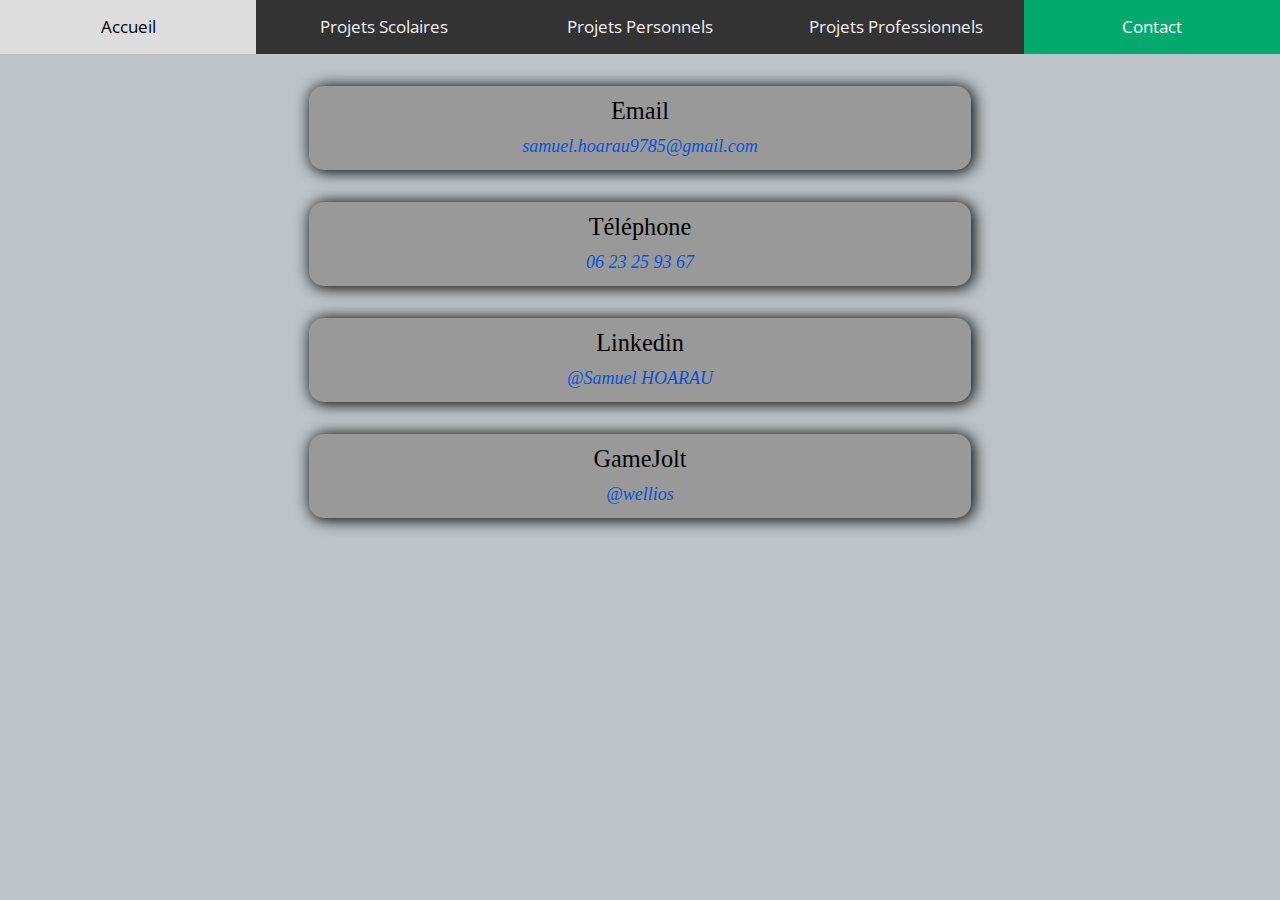
==== commit 03094914: "Update: design" ====
--- a/contact.html
+++ b/contact.html
@@ -9,6 +9,7 @@
     <link rel="stylesheet" href="css/bootstrap.min.css" />
     <link rel="stylesheet" href="css/templatemo-style.css" />
 	<link rel="stylesheet" href="css/my_css.css" />
+	<link rel="stylesheet" href="css/style_projet.css" />
     <title>Contact</title>
     
 <!--
@@ -24,34 +25,24 @@
 	  <a href="projet_professionnel.html">Projets Professionnels</a>
 	  <a class="active" href="contact.html">Contact</a>
 	</div>
-	
-	<div class="row-project">
-		<div class="content">
-		  <h2>Email</h2>
-		  <p>samuel.hoarau9785@gmail.com</p>
-		</div>
-	</div>
-	<div class="row-project">
-		<div class="content">
-		  <h2>Téléphone</h2>
-		  <p>0623 25 93 67</p>
-		</div>
-	</div>
-	<div class="row-project">
-		<div class="content">
-		  <a href="https://www.linkedin.com/in/samuel-hoarau-b148a11b6/">
-		    <h2>Linkedin</h2>
-		    <p>@Samuel HOARAU</p>
-		  </a>
-		</div>
-	</div>
-	<div class="row-project">
-		<div class="content">
-		  <a href="https://gamejolt.com/@wellios">
-		    <h2>GameJolt</h2>
-		    <p>@wellios</p>
-		  </a>
-		</div>
-	</div>
+
+	<main id="contact">
+		<article>
+			<h2>Email</h2>
+			<a href="mailto:samuel.hoarau9785@gmail.com">samuel.hoarau9785@gmail.com</a>
+		</article>
+		<article>
+			<h2>Téléphone</h2>
+			<a href="tel:+33623259367">06 23 25 93 67</a>
+		</article>
+		<article>
+			<h2>Linkedin</h2>
+			<a href="https://www.linkedin.com/in/samuel-hoarau-b148a11b6">@Samuel HOARAU</a>
+		</article>
+		<article>
+			<h2>GameJolt</h2>
+			<a href="https://gamejolt.com/@wellios">@wellios</a>
+		</article>
+	</main>
   </body>
 </html>--- a/css/my_css.css
+++ b/css/my_css.css
@@ -1,3 +1,9 @@
+* {
+  box-sizing: border-box;
+}
+
+
+
 /* Add a black background color to the top navigation */
 .topnav {
   background-color: #333;
@@ -27,10 +33,7 @@
   color: white;
 }
 
-* {
-  box-sizing: border-box;
-}
-
+section#tmPortfolio {background-color: #efefef;}
 
 /* Center website */
 .main {
@@ -41,104 +44,4 @@
 h1 {
   font-size: 50px;
   word-break: break-all;
-}
-
-.row-project {
-  margin: 8px -16px;
-}
-
-.row-project2 {
-  margin: 8px -16px;
-  width: 100%;
-}
-
-/* Add padding BETWEEN each column (if you want) */
-.row-project,
-.row-project > .column {
-  padding: 8px;
-}
-
-/* Create four equal columns that floats next to each other */
-.column {
-  float: left;
-  width: 33%;  /* 25% pour 4 projets */
-}
-
-/* Clear floats after row-projects */
-.row-project:after {
-  content: "";
-  display: table;
-  clear: both;
-}
-
-/* Content */
-.content {
-  background-color: #999999;
-  padding: 10px;
-}
-
-.content {}
-
-
-/* Responsive layout - makes a two column-layout instead of four columns */
-@media screen and (max-width: 900px) {
-  .column {
-    width: 50%;
-  }
-}
-
-/* Responsive layout - makes the two columns stack on top of each other instead of next to each other */
-@media screen and (max-width: 600px) {
-  .column {
-    width: 100%;
-  }
-}
-
-.content p{
-  text-align: center;
-  font-family: "Trebuchet MS";
-  color: black;
-}
-
-.content h3{
-  text-align: center;
-  font-family: "Trebuchet MS";
-  color: black;
-}
-
-.container-projet {
-  position: relative;
-  width: 100%;
-}
-
-.image {
-  display: block;
-  width: 100%;
-  height: auto;
-}
-
-h2 {
-  text-align: center;
-  color: black;
-}
-
-/* The overlay effect - lays on top of the container and over the image */
-.overlay {
-  position: absolute;
-  bottom: 0;
-  background: rgb(0, 0, 0);
-  background: rgba(0, 0, 0, 0.5); /* Black see-through */
-  color: #f1f1f1;
-  width: 100%;
-  transition: .5s ease;
-  opacity:0;
-  color: white;
-  font-size: 20px;
-  padding: 20px;
-  text-align: center;
-}
-
-/* When you mouse over the container, fade in the overlay title */
-.container-projet:hover .overlay {
-  opacity: 1;
 }--- a/css/style_projet.css
+++ b/css/style_projet.css
@@ -0,0 +1,89 @@
+body {background-color: #bdc3c7;}
+
+main {
+    display: flex;
+    flex-wrap: wrap;
+    width: fit-content;
+    margin: auto;
+    padding: 1rem;
+}
+
+main>article {
+    background-color: #999;
+    margin: 0 1rem 1rem 1rem;
+    width: 350px;
+    padding: 10px;
+    border: 2px solid black;
+    border-radius: 15px;
+    box-shadow: 2px 1px 15px 1px;
+
+    text-align: center;
+    font-family: "Trebuchet MS";
+    color: black;
+}
+
+
+main>article a {display: block;}
+/* When you mouse over the container, fade in the overlay title */
+main>article a:hover .overlay {opacity: 1;}
+
+main>article img {
+    width: 100%;
+    border-radius: 5px 5px 0 0;
+}
+
+/* The overlay effect - lays on top of the container and over the image */
+.overlay {
+    position: relative;
+    bottom: 76px;
+    background: rgb(0, 0, 0);
+    background: rgba(0, 0, 0, 0.5); /* Black see-through */
+    color: #f1f1f1;
+    width: 100%;
+    transition: .5s ease;
+    opacity:0;
+    color: white;
+    font-size: 20px;
+    padding: 20px;
+    text-align: center;
+}
+
+
+main>article h2 {
+    margin-top: -76px;
+    font-size: 1.35em;
+}
+
+main>article h2+p {line-height: 1.45em;}
+
+main>article a {
+    color: #0652DD;
+    font-style: italic;
+}
+main>article a:hover,
+main>article a:active
+main>article a:focus {color: #003699;}
+
+
+
+/* Contact page style */
+main#contact {padding: 1rem 0.5rem;}
+main#contact>article {
+    margin: 1rem 0;
+    width: 100%;
+    border: unset;
+    box-shadow: 2px 1px 15px 1px;;
+}
+main#contact h2 {margin-top: 0;}
+
+
+@media (max-width: 768px) {
+    main {padding: 1rem 0.5rem;}
+    main>article {
+        margin: 1rem 0;
+        width: 100%;
+        border: unset;
+        box-shadow: 2px 1px 15px 1px;;
+    }
+    .overlay {opacity: 1;}
+}